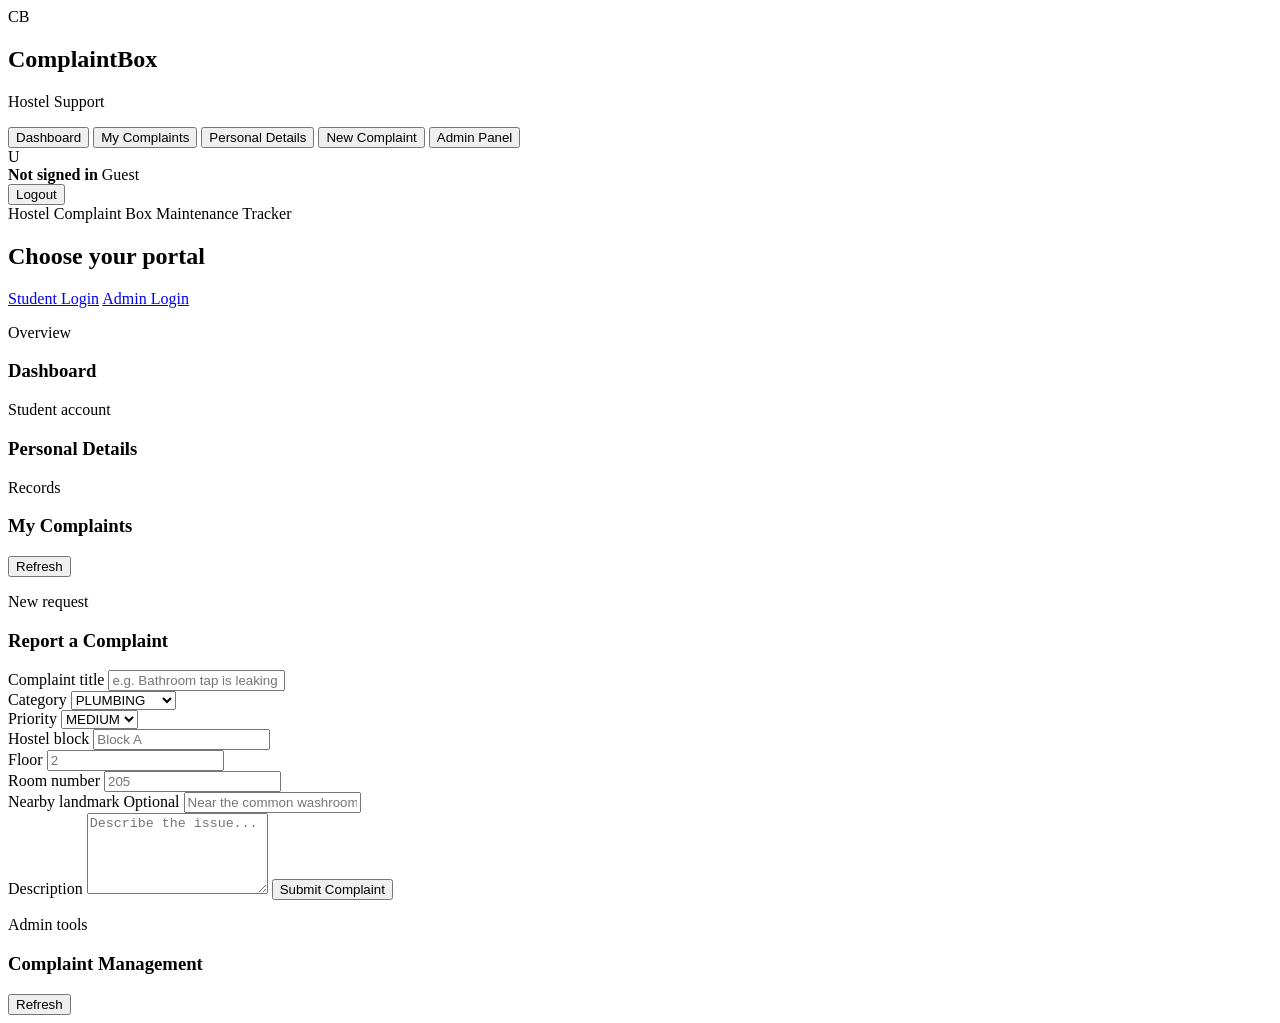
==== src/main/resources/static/index.html @ de97cf44 "Add files via upload" ====
<!DOCTYPE html>
<html lang="en">
<head>
  <meta charset="UTF-8" />
  <meta name="viewport" content="width=device-width, initial-scale=1.0" />
  <title>Hostel Complaint Box Maintenance Tracker</title>
  <link rel="stylesheet" href="/styles.css" />
</head>
<body>
  <div id="app-shell">
    <aside class="sidebar" id="sidebar">
      <div class="brand">
        <div class="brand-mark">CB</div>
        <div>
          <h1>ComplaintBox</h1>
          <p>Hostel Support</p>
        </div>
      </div>

      <nav id="navLinks">
        <button class="nav-btn active" data-view="dashboard">Dashboard</button>
        <button class="nav-btn student-only" data-view="complaints">My Complaints</button>
        <button class="nav-btn student-only" data-view="profile">Personal Details</button>
        <button class="nav-btn student-only" data-view="create">New Complaint</button>
        <button class="nav-btn admin-only" data-view="admin">Admin Panel</button>
      </nav>

      <div class="user-box" id="userBox">
        <div class="avatar" id="userAvatar">U</div>
        <div>
          <strong id="userName">Not signed in</strong>
          <span id="userRole">Guest</span>
        </div>
      </div>

      <button id="logoutBtn" class="logout-btn">Logout</button>
    </aside>

    <main class="main-panel">
      <section id="authSection" class="auth-panel active">
        <div class="auth-card">
          <div class="auth-header">
            <span class="badge">Hostel Complaint Box Maintenance Tracker</span>
            <h2>Choose your portal</h2>
          </div>

          <div class="portal-options">
            <a class="portal-option student-portal" href="/student-login.html">Student Login</a>
            <a class="portal-option admin-portal" href="/admin-login.html">Admin Login</a>
          </div>
        </div>
      </section>

      <section id="dashboardSection" class="content-panel">
        <div class="panel-header">
          <div>
            <p class="eyebrow">Overview</p>
            <h3>Dashboard</h3>
          </div>
        </div>

        <div id="dashboardStats" class="stats-grid"></div>
      </section>

      <section id="profileSection" class="content-panel">
        <div class="panel-header">
          <div>
            <p class="eyebrow">Student account</p>
            <h3>Personal Details</h3>
          </div>
        </div>
        <div id="profileDetails" class="profile-grid"></div>
      </section>

      <section id="complaintsSection" class="content-panel">
        <div class="panel-header">
          <div>
            <p class="eyebrow">Records</p>
            <h3>My Complaints</h3>
          </div>
          <button class="secondary-btn" id="refreshComplaintsBtn">Refresh</button>
        </div>
        <div id="complaintsList" class="cards-grid"></div>
      </section>

      <section id="createSection" class="content-panel">
        <div class="panel-header">
          <div>
            <p class="eyebrow">New request</p>
            <h3>Report a Complaint</h3>
          </div>
        </div>

        <form id="complaintForm" class="complaint-form">
          <label for="complaintTitle">Complaint title</label>
          <input id="complaintTitle" type="text" maxlength="100" placeholder="e.g. Bathroom tap is leaking" required />

          <div class="field-row">
            <div>
              <label>Category</label>
              <select id="complaintCategory">
                <option value="PLUMBING">PLUMBING</option>
                <option value="ELECTRICAL">ELECTRICAL</option>
                <option value="CLEANING">CLEANING</option>
                <option value="OTHER">OTHER</option>
              </select>
            </div>
            <div>
              <label>Priority</label>
              <select id="complaintPriority">
                <option value="LOW">LOW</option>
                <option value="MEDIUM" selected>MEDIUM</option>
                <option value="HIGH">HIGH</option>
              </select>
            </div>
          </div>

          <div class="field-row">
            <div>
              <label for="complaintBlock">Hostel block</label>
              <input id="complaintBlock" type="text" maxlength="50" placeholder="Block A" required />
            </div>
            <div>
              <label for="complaintFloor">Floor</label>
              <input id="complaintFloor" type="text" maxlength="20" placeholder="2" required />
            </div>
          </div>

          <div class="field-row">
            <div>
              <label for="complaintRoom">Room number</label>
              <input id="complaintRoom" type="text" maxlength="10" placeholder="205" required />
            </div>
            <div>
              <label for="complaintLandmark">Nearby landmark <span class="optional-label">Optional</span></label>
              <input id="complaintLandmark" type="text" maxlength="100" placeholder="Near the common washroom" />
            </div>
          </div>

          <label>Description</label>
          <textarea id="complaintDescription" rows="5" placeholder="Describe the issue..." required></textarea>

          <button class="primary-btn" type="submit">Submit Complaint</button>
        </form>
      </section>

      <section id="adminSection" class="content-panel">
        <div class="panel-header">
          <div>
            <p class="eyebrow">Admin tools</p>
            <h3>Complaint Management</h3>
          </div>
          <button class="secondary-btn" id="refreshAdminBtn">Refresh</button>
        </div>
        <div id="adminList" class="cards-grid"></div>
      </section>
    </main>
  </div>

  <script src="/app.js"></script>
</body>
</html>
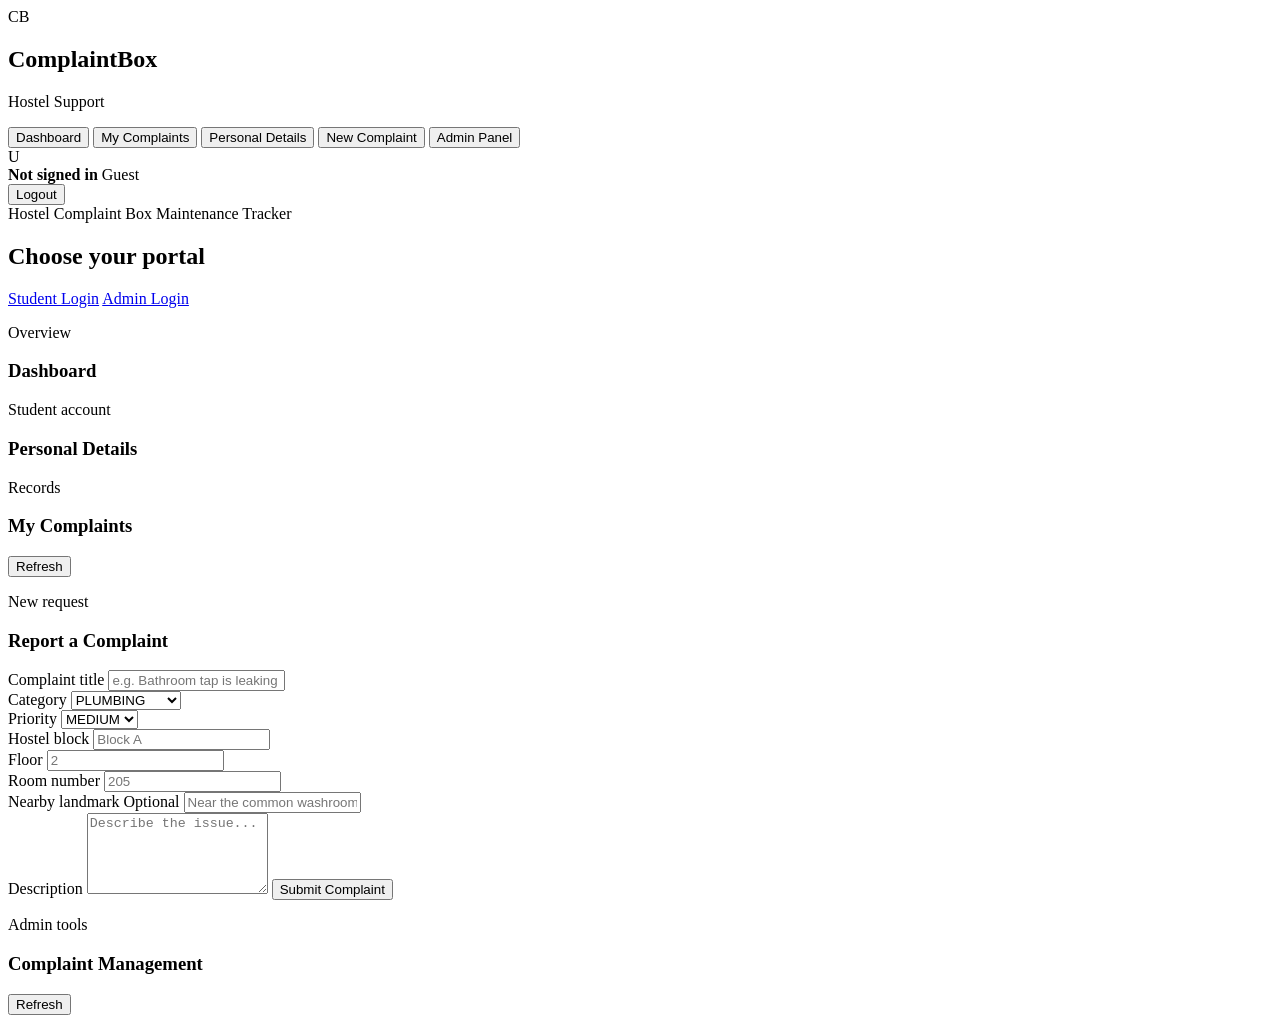
==== commit 73a49128: "Update application source" ====
--- a/src/main/resources/static/index.html
+++ b/src/main/resources/static/index.html
@@ -102,6 +102,7 @@
                 <option value="PLUMBING">PLUMBING</option>
                 <option value="ELECTRICAL">ELECTRICAL</option>
                 <option value="CLEANING">CLEANING</option>
+                <option value="DRINKING_WATER">Drinking Water</option>
                 <option value="OTHER">OTHER</option>
               </select>
             </div>
